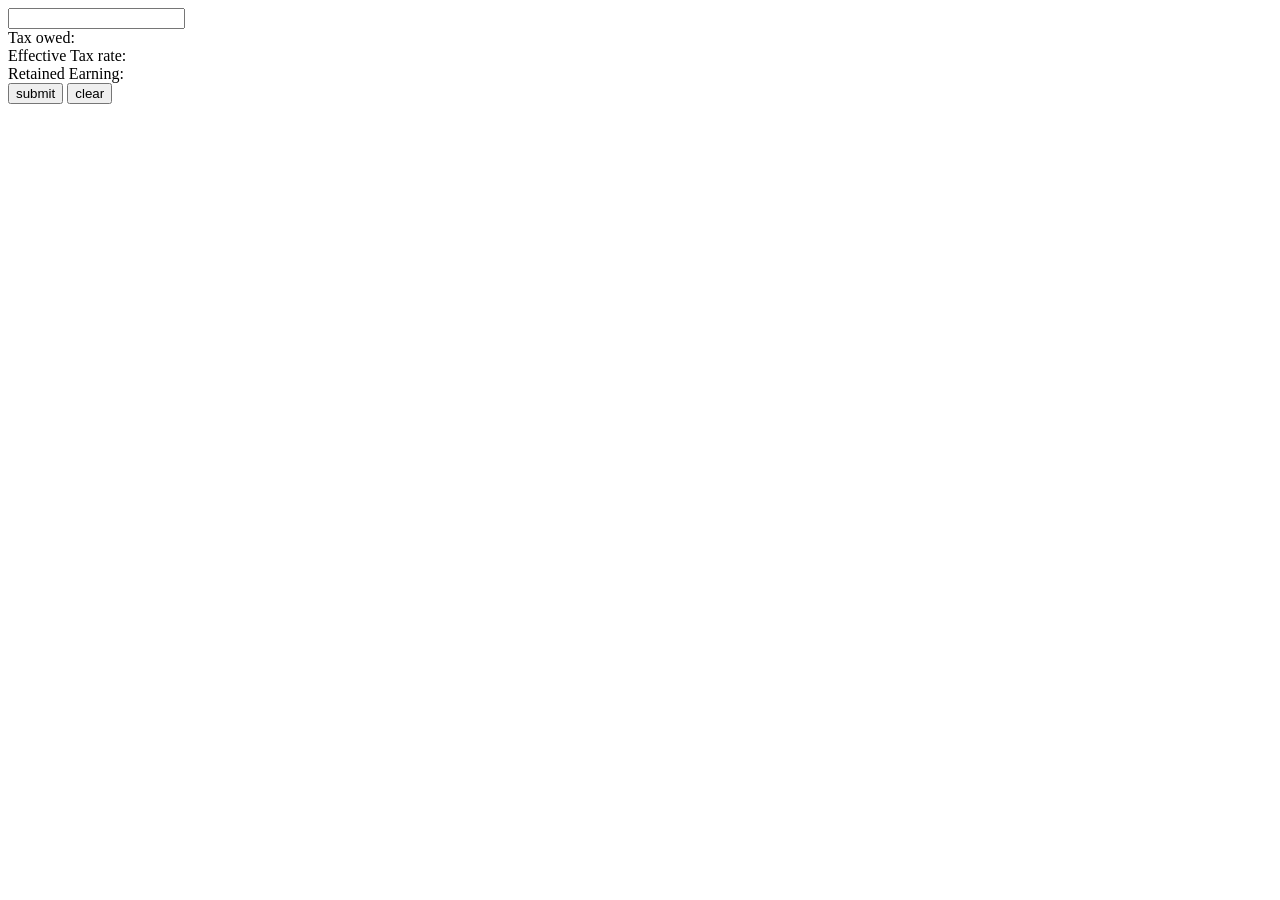
==== Assignment 2/index.html @ 2ffc6fd2 "Add files via upload" ====
<!DOCTYPE html>
<html lang="en">
<head>
    <meta charset="UTF-8">
    <meta name="viewport" content="width=device-width, initial-scale=1.0">
    <title>Assignment Second</title>
</head>
<body>

    <label for="input">
    <input type="text" id="input"/>
     </label>
    
     <!-- diplay div's -->
     <div>Tax owed: <span id="ttax"></span></div>
    <div>Effective Tax rate:<span id="rate"></span></div> 
    <div>Retained Earning:<span id="earn"></span></div>

    <!-- buttons -->
    <label for="submit">
    <input type="submit"id="sbt" value="submit">
     </label>

     <label for="submit">
     <input type="submit"id="clr" value="clear">
     </label>
     <!-- error id  -->
    <div id="error"></div>
    <script src="./index.js" ></script>
</body>
</html>
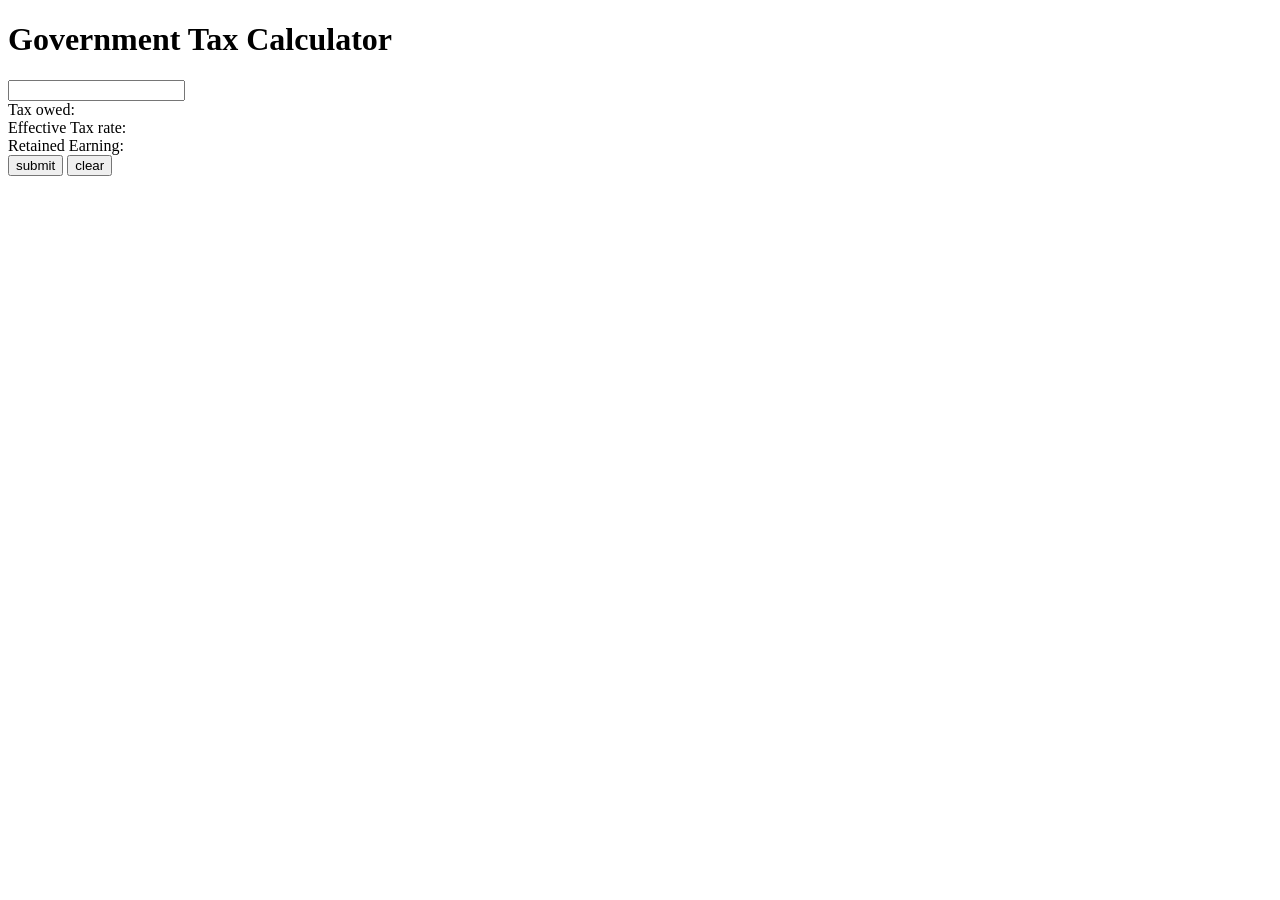
==== commit 4118283b: "Add files via upload" ====
--- a/Assignment 2/index.html
+++ b/Assignment 2/index.html
@@ -6,7 +6,7 @@
     <title>Assignment Second</title>
 </head>
 <body>
-
+     <h1>Government Tax Calculator </h1>
     <label for="input">
     <input type="text" id="input"/>
      </label>
